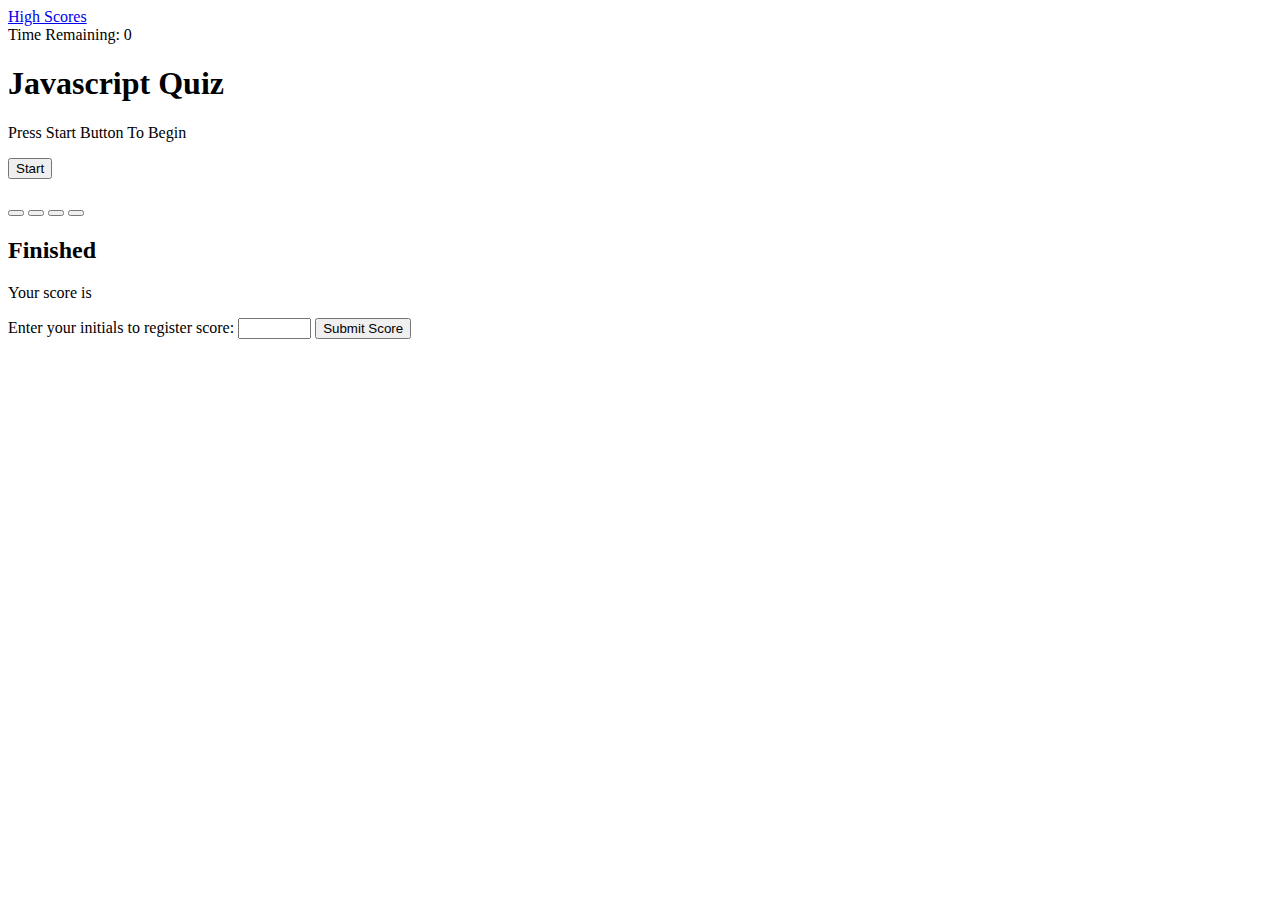
==== index.html @ f43274dc "add results page" ====
<!DOCTYPE html>
<html lang="en">
<head>
    <meta charset="UTF-8">
    <meta http-equiv="X-UA-Compatible" content="IE=edge">

    <meta name="viewport" content="width=device-width, initial-scale=1.0">
    <link rel="stylesheet" href="Assets/CSS/reset.css">
    <link rel="stylesheet" href="Assets/CSS/style.css">
    <title>Document</title>
</head>
<body>

    <div class="header">
        <div><a href="./highscores.html">High Scores</a></div>
        <div>Time Remaining: <span id="timer">0</span></div>
    </div>
    <div class="main">
        <div id="start-page">
            <h1>Javascript Quiz</h1>
            <p>Press Start Button To Begin</p>
            <button id="start" class="btn" onclick="startGame()">Start</button>
        </div>

        <div id="question-container" class="hide">
            <h2 id="question"></h2>
            <button id="answer-1" class="btn" onclick="handleAnswerClick(event)"></button>
            <button id="answer-2" class="btn" onclick="handleAnswerClick(event)"></button>
            <button id="answer-3" class="btn" onclick="handleAnswerClick(event)"></button>
            <button id="answer-4" class="btn" onclick="handleAnswerClick(event)"></button>
        </div>

        <div id="results-page" class="hide">
            <h2>Finished</h2>
            <p>Your score is <span id="final-score"></span></p>
            <label>Enter your initials to register score: </label>
            <input type="text" id="initials" size="6">
            <button id="submit-highscore" class="btn submit-btn" onclick="handleSubmit()">Submit Score</button>
        </div>
    
    </div>
    <script src="Assets/JS/script.js"></script>

    
</body>
</html>
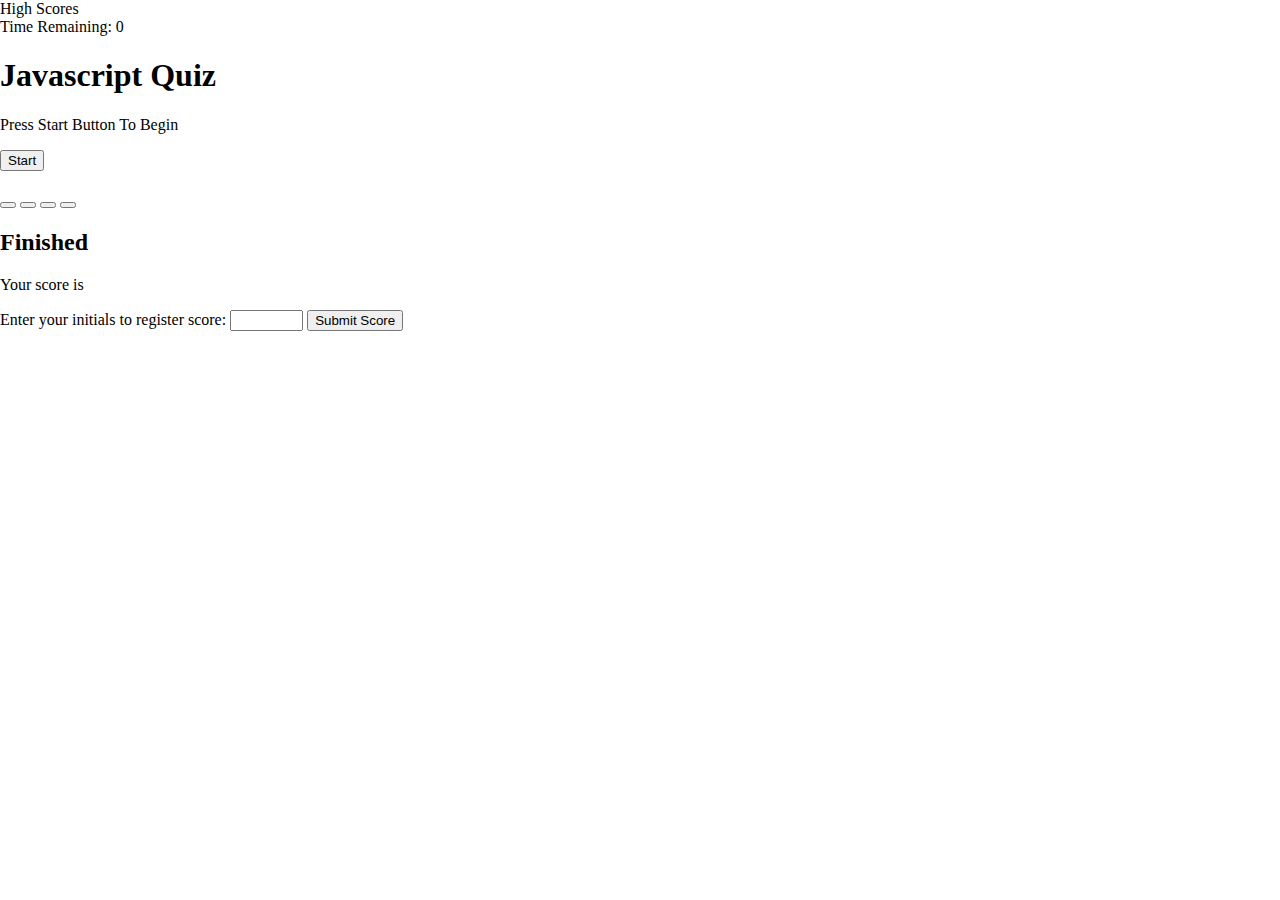
==== commit 14cb5a6b: "add highscore html" ====
--- a/index.html
+++ b/index.html
@@ -5,8 +5,8 @@
     <meta http-equiv="X-UA-Compatible" content="IE=edge">
 
     <meta name="viewport" content="width=device-width, initial-scale=1.0">
-    <link rel="stylesheet" href="Assets/CSS/reset.css">
-    <link rel="stylesheet" href="Assets/CSS/style.css">
+    <link rel="stylesheet" href="./assets/css/reset.css">
+    <link rel="stylesheet" href="./assets/css/styles.css">
     <title>Document</title>
 </head>
 <body>
@@ -39,7 +39,7 @@
         </div>
     
     </div>
-    <script src="Assets/JS/script.js"></script>
+    <script src="/assets/js/quiz.js"></script>
 
     
 </body>
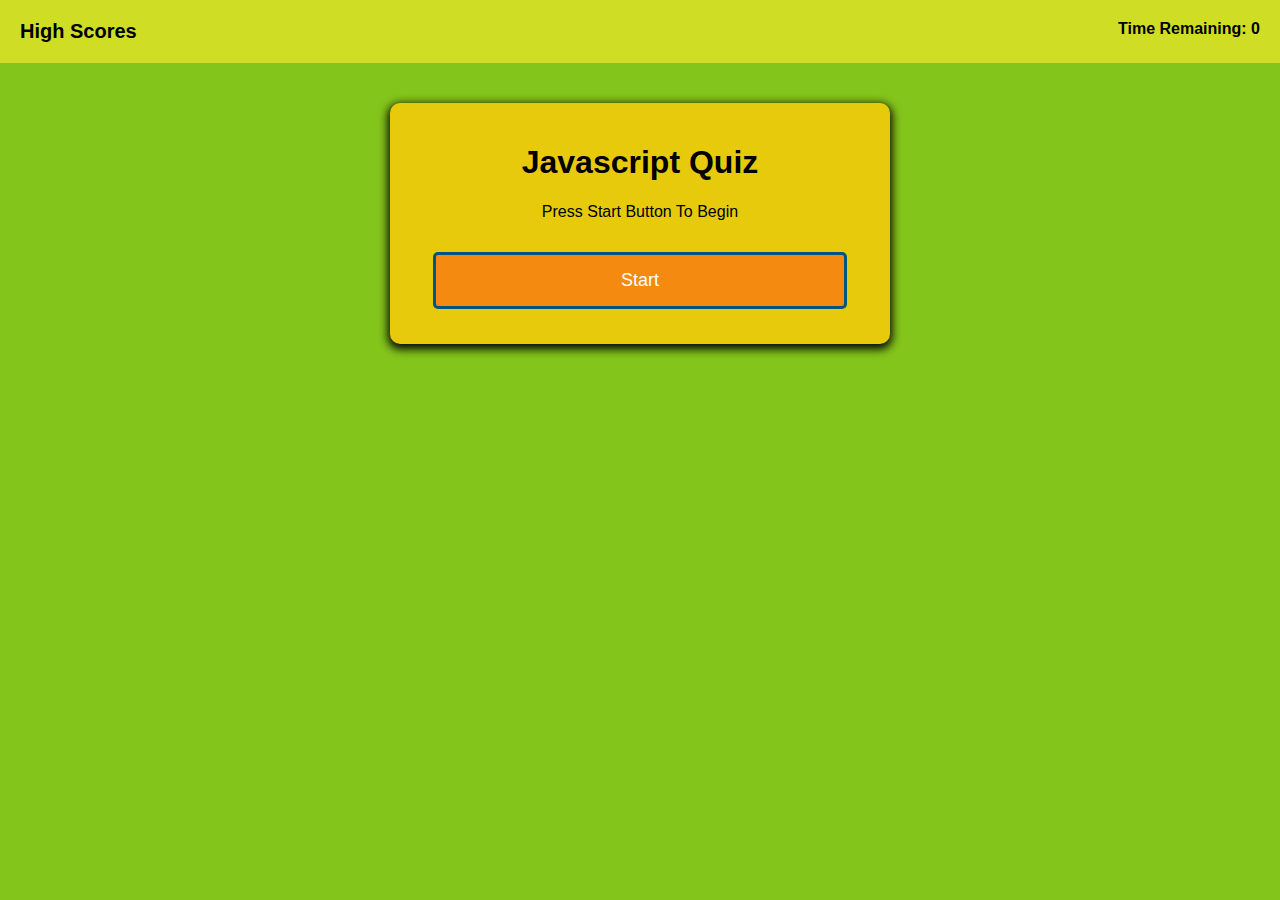
==== commit 8a92e7e4: "script not ref error" ====
--- a/index.html
+++ b/index.html
@@ -39,7 +39,7 @@
         </div>
     
     </div>
-    <script src="/assets/js/quiz.js"></script>
+    <script src="./assets/js/quiz.js"></script>
 
     
 </body>
--- a/assets/css/styles.css
+++ b/assets/css/styles.css
@@ -0,0 +1,92 @@
+* {
+    box-sizing: border-box;
+    font-family: sans-serif;
+}
+
+body {
+    padding: 0;
+    margin: 0;
+    display: flex;
+    flex-direction: column;
+    width: 100%;
+    height: 100vh;
+    align-items: center;
+    background-color: hsl(83, 76%, 44%);
+}
+/* Link to high scores & Timer */
+.header {
+    width: 100%;
+    padding: 20px;
+    margin-bottom: 40px;
+    display: flex;
+    justify-content: space-between;
+    font-weight: bold;
+    background-color: rgb(207, 222, 36);
+}
+a{
+    font-size: 20px;
+}
+
+a:hover {
+    color: rgb(243, 12, 12);
+}
+
+.hide {
+    display: none;
+}
+
+
+/* Main content on centered white card */
+.main {
+    justify-content: center;
+    align-items: center;
+    width: 500px;
+    max-width: 75%;
+    padding: 20px;
+    text-align: center;
+    background-color: rgb(231, 202, 12);
+    border-radius: 10px;
+    box-shadow: 0 3px 10px 2px;
+}
+
+/* Button stylings, hover effect */
+.btn {
+    border: 3px solid hsl(200, 100%, 25%);
+    border-radius: 5px;
+    background-color: hsl(32, 91%, 51%);
+    padding: 15px 20px;
+    margin: 15px;
+    color: white;
+    font-size: large;
+    width: 90%;
+}
+
+.btn.submit-btn {
+    border-width: 2px;
+    padding: 5px;
+    font-size: medium;
+    width: fit-content;
+}
+
+.btn:hover {
+    background-color: hsl(83, 83%, 50%);
+}
+/* Correct answers revealed in green */
+.btn.correct {
+    background-color: hsl(120, 100%, 30%);
+    border-color: hsl(120, 100%, 20%);
+}
+/* Incorrect answers revealed in red */
+.btn.wrong {
+    background-color: hsl(0, 100%, 30%);
+    border-color: hsl(0, 100%, 20%);
+}
+
+/* smaller screen resolution */
+@media screen and (max-width: 576px) {
+    .btn {
+        width: 80%;
+        padding: 10px 15px;
+        margin: 5px 10px;
+    }
+}